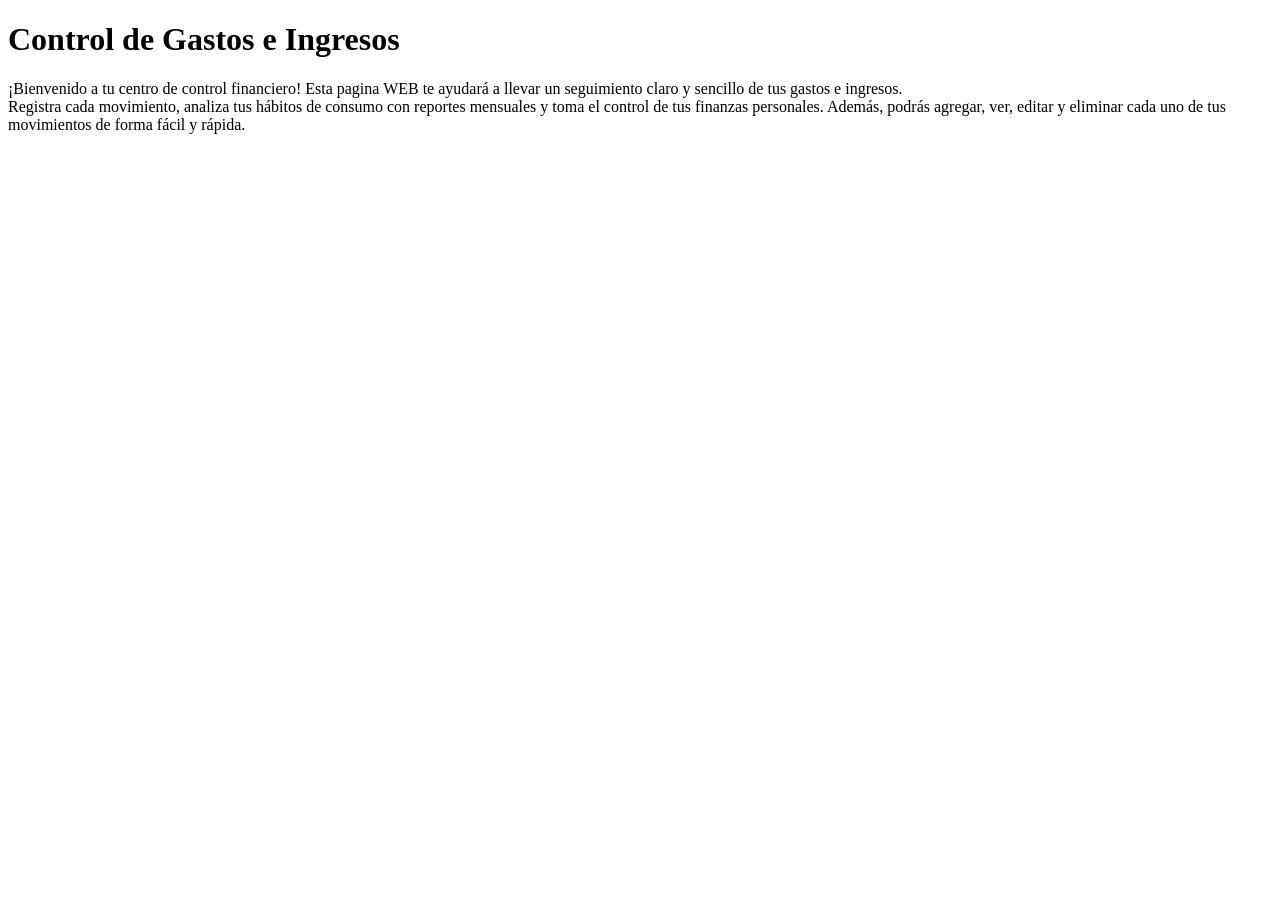
==== ProyectoFinanzas/static/index.html @ fe8ef69b "Trabajo Completo - Tp1 y Tp2." ====
<!DOCTYPE html>
<html lang="es">
    <head>
        <meta charset="UTF-8">
        <title>Control de Finanzas</title>
    </head> 
    <body>
        <h1>Control de Gastos e Ingresos</h1>
            <p>
                ¡Bienvenido a tu centro de control financiero! Esta pagina WEB te ayudará a llevar un seguimiento claro y sencillo de tus gastos e 
                ingresos.
                <br>
                Registra cada movimiento, analiza tus hábitos de consumo con reportes mensuales y toma el control de tus finanzas personales.
                Además, podrás agregar, ver, editar y eliminar cada uno de tus movimientos de forma fácil y rápida.
            </p>
    </body>
</html>
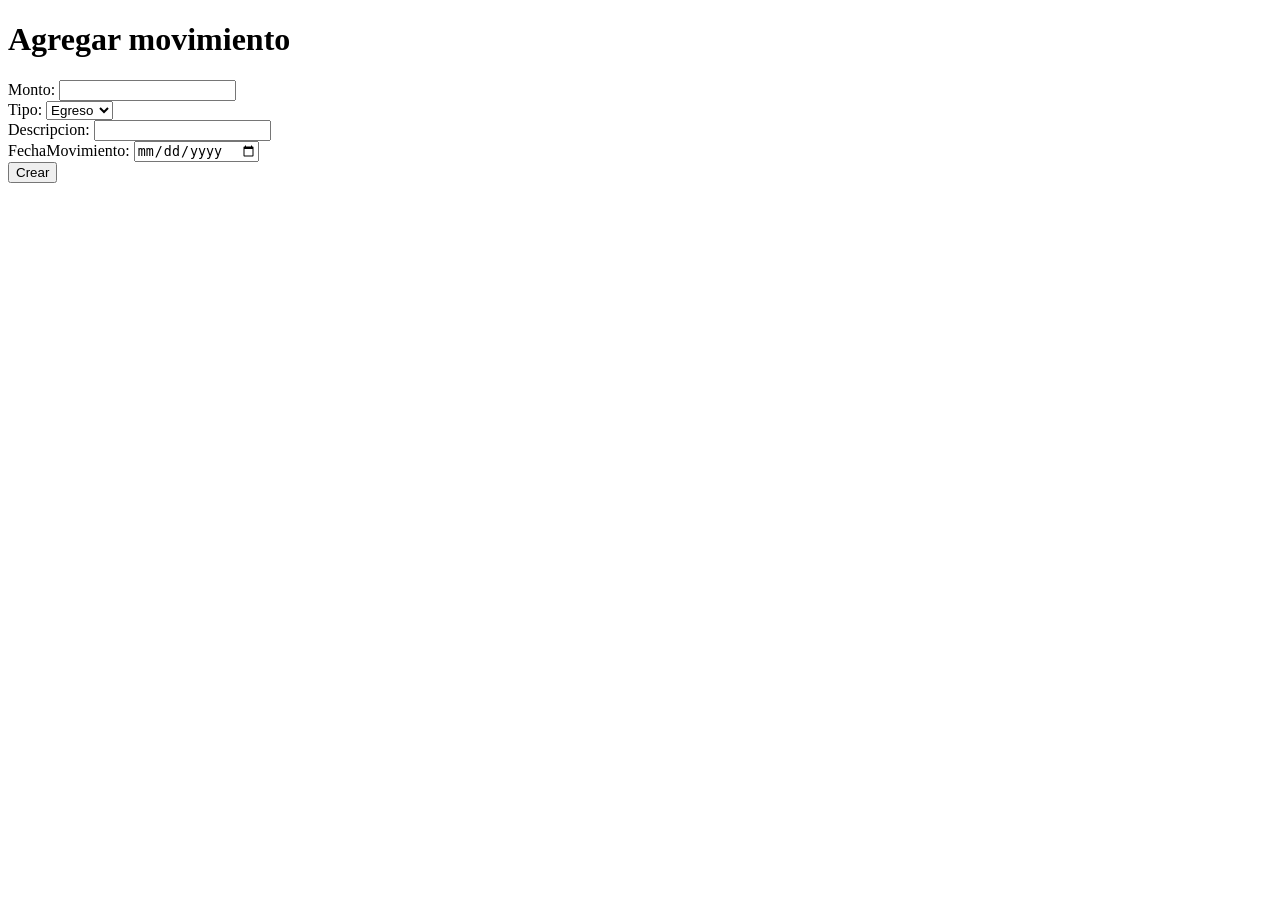
==== commit 71489e74: "Funcionalidad-Crear-Movimientos-js" ====
--- a/ProyectoFinanzas/static/index.html
+++ b/ProyectoFinanzas/static/index.html
@@ -1,17 +1,34 @@
 <!DOCTYPE html>
 <html lang="es">
-    <head>
-        <meta charset="UTF-8">
-        <title>Control de Finanzas</title>
-    </head> 
-    <body>
-        <h1>Control de Gastos e Ingresos</h1>
-            <p>
-                ¡Bienvenido a tu centro de control financiero! Esta pagina WEB te ayudará a llevar un seguimiento claro y sencillo de tus gastos e 
-                ingresos.
-                <br>
-                Registra cada movimiento, analiza tus hábitos de consumo con reportes mensuales y toma el control de tus finanzas personales.
-                Además, podrás agregar, ver, editar y eliminar cada uno de tus movimientos de forma fácil y rápida.
-            </p>
-    </body>
-</html>+<head>
+    <meta charset="UTF-8">
+    <meta name="viewport" content="width=device-width, initial-scale=1.0">
+    <link rel="stylesheet" href="/static/style.css">
+    <title>Movimiento</title>
+</head>
+<body>
+    <h1 id="main-title">Agregar movimiento</h1>
+
+
+    <div>
+        <form id="form-movimiento">
+            <div>
+                <label for="monto_mov">Monto:</label>
+                <input type="number" name="monto" id="monto_mov">
+            </div>
+            <label for="Tipo" id="tipo_mov">Tipo:</label>
+            <select name="Tipo">
+            <option value="E">Egreso</option>
+            <option value="I">Ingreso</option>
+            </select><br>
+            Descripcion: <input type="text" name="descripcion" id="descripcion_mov"><br>
+            FechaMovimiento: <input type="date" name="fechaMovimiento" id="fechaMovimiento"><br>
+            <button type="submit">Crear</button>
+        </form>
+    </div>
+
+    <div id="contenedor_movimientos">
+        </div>
+    <script src="/static/app.js"></script>
+</body>
+</html>
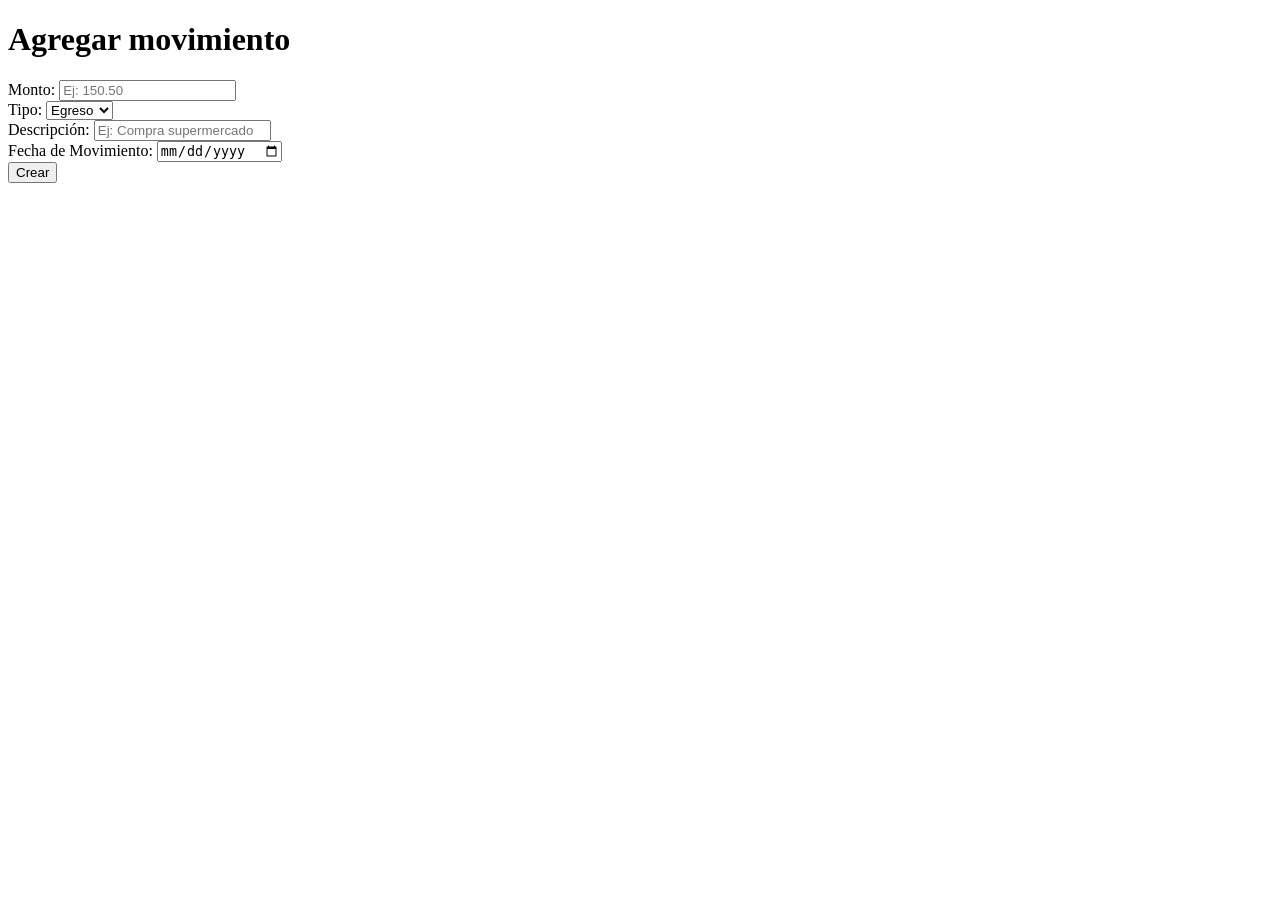
==== commit 4896c130: "agregando style2.css y modificado de index" ====
--- a/ProyectoFinanzas/static/index.html
+++ b/ProyectoFinanzas/static/index.html
@@ -3,7 +3,7 @@
 <head>
     <meta charset="UTF-8">
     <meta name="viewport" content="width=device-width, initial-scale=1.0">
-    <link rel="stylesheet" href="/static/style.css">
+    <link rel="stylesheet" href="/static/style2.css">
     <title>Movimiento</title>
 </head>
 <body>
@@ -12,18 +12,33 @@
 
     <div>
         <form id="form-movimiento">
+            
             <div>
                 <label for="monto_mov">Monto:</label>
-                <input type="number" name="monto" id="monto_mov">
+                <input type="number" name="monto" id="monto_mov" placeholder="Ej: 150.50">
             </div>
-            <label for="Tipo" id="tipo_mov">Tipo:</label>
-            <select name="Tipo">
-            <option value="E">Egreso</option>
-            <option value="I">Ingreso</option>
-            </select><br>
-            Descripcion: <input type="text" name="descripcion" id="descripcion_mov"><br>
-            FechaMovimiento: <input type="date" name="fechaMovimiento" id="fechaMovimiento"><br>
-            <button type="submit">Crear</button>
+
+            <div>
+                <label for="tipo_mov">Tipo:</label>
+                <select name="Tipo" id="tipo_mov">
+                    <option value="E">Egreso</option>
+                    <option value="I">Ingreso</option>
+                </select>
+            </div>
+            
+            <div>
+                <label for="descripcion_mov">Descripción:</label>
+                <input type="text" name="descripcion" id="descripcion_mov" placeholder="Ej: Compra supermercado">
+            </div>
+            
+            <div>
+                <label for="fechaMovimiento">Fecha de Movimiento:</label>
+                <input type="date" name="fechaMovimiento" id="fechaMovimiento">
+            </div>
+            
+            <div>
+                <button type="submit">Crear</button>
+            </div>
         </form>
     </div>
 
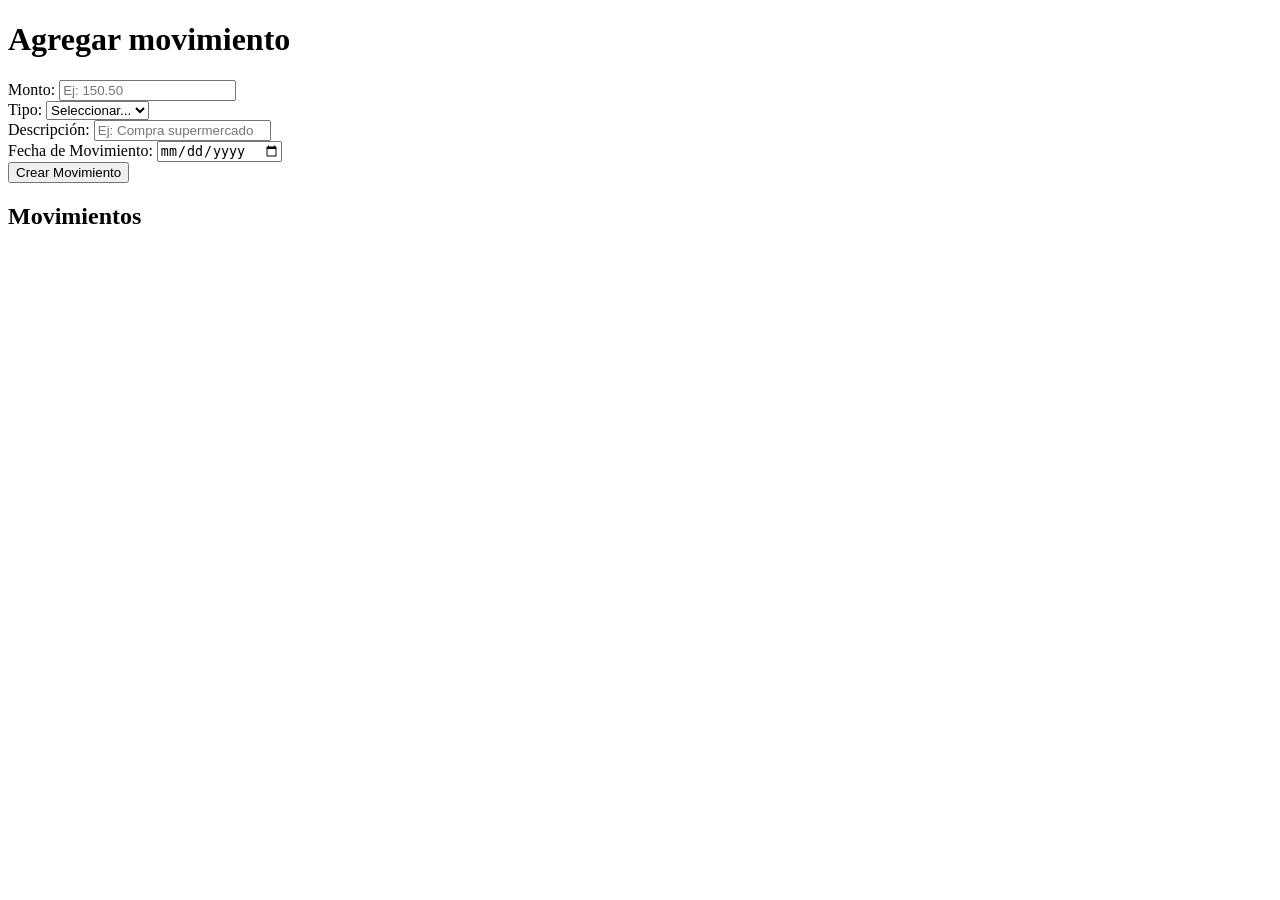
==== commit 1653a5b4: "funcionalidad de crear movimiento con el form pasada a funcion + actualizacion index.html con nuevo " ====
--- a/ProyectoFinanzas/static/index.html
+++ b/ProyectoFinanzas/static/index.html
@@ -3,47 +3,53 @@
 <head>
     <meta charset="UTF-8">
     <meta name="viewport" content="width=device-width, initial-scale=1.0">
-    <link rel="stylesheet" href="/static/style2.css">
+    <link rel="stylesheet" href="/static/style3.css">
     <title>Movimiento</title>
 </head>
 <body>
     <h1 id="main-title">Agregar movimiento</h1>
 
+    <div class="container">
+        <div class="form-card">
+            <form id="form-movimiento">
+                <div class="form-group">
+                    <label for="monto_mov">Monto:</label>
+                    <input type="number" step="any" name="monto" id="monto_mov" placeholder="Ej: 150.50" class="form-input">
+                </div>
 
-    <div>
-        <form id="form-movimiento">
-            
-            <div>
-                <label for="monto_mov">Monto:</label>
-                <input type="number" name="monto" id="monto_mov" placeholder="Ej: 150.50">
+                <div class="form-group">
+                    <label for="tipo_mov">Tipo:</label>
+                    <select name="tipo" id="tipo_mov" required class="form-input">
+                        <option value="">Seleccionar...</option>
+                        <option value="G">Gasto</option>
+                        <option value="I">Ingreso</option>
+                    </select>
+                </div>
+                
+                <div class="form-group">
+                    <label for="descripcion_mov">Descripción:</label>
+                    <input type="text" name="descripcion" id="descripcion_mov" placeholder="Ej: Compra supermercado" class="form-input">
+                </div>
+                
+                <div class="form-group">
+                    <label for="fechaMovimiento">Fecha de Movimiento:</label>
+                    <input type="date" name="fechaMovimiento" id="fechaMovimiento" class="form-input">
+                </div>
+                
+                <div class="form-group">
+                    <button type="submit" class="submit-btn">Crear Movimiento</button>
+                </div>
+            </form>
+        </div>
+
+        <div class="movements-card">
+            <div class="movements-header">
+                <h2 class="movements-title">Movimientos</h2>
             </div>
-
-            <div>
-                <label for="tipo_mov">Tipo:</label>
-                <select name="Tipo" id="tipo_mov">
-                    <option value="E">Egreso</option>
-                    <option value="I">Ingreso</option>
-                </select>
-            </div>
-            
-            <div>
-                <label for="descripcion_mov">Descripción:</label>
-                <input type="text" name="descripcion" id="descripcion_mov" placeholder="Ej: Compra supermercado">
-            </div>
-            
-            <div>
-                <label for="fechaMovimiento">Fecha de Movimiento:</label>
-                <input type="date" name="fechaMovimiento" id="fechaMovimiento">
-            </div>
-            
-            <div>
-                <button type="submit">Crear</button>
-            </div>
-        </form>
+            <div id="contenedor_movimientos"></div>
+        </div>
     </div>
 
-    <div id="contenedor_movimientos">
-        </div>
     <script src="/static/app.js"></script>
 </body>
 </html>
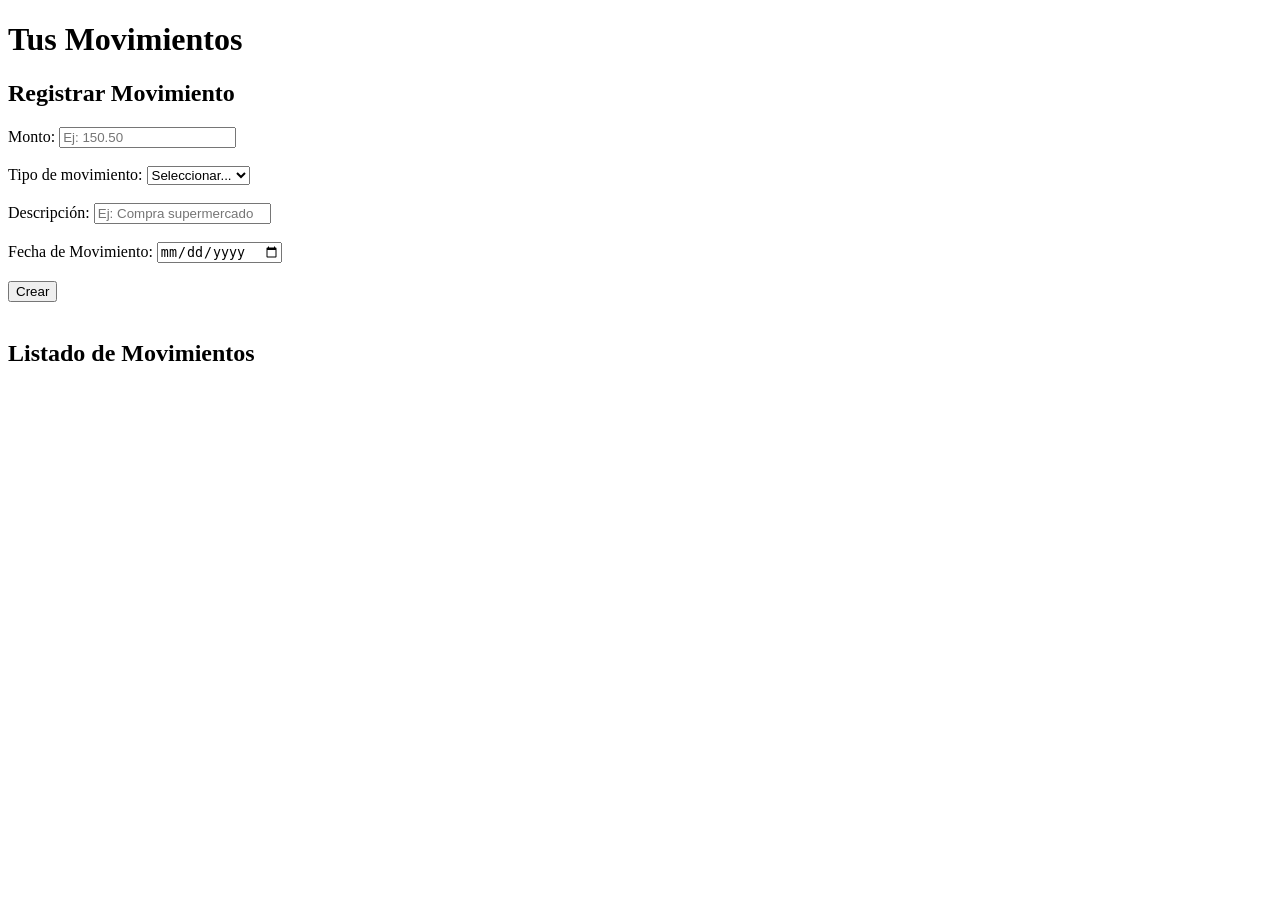
==== commit 9f97bf5a: "Index.html y app.js - Agregar movimiento y Mostrar movimientos" ====
--- a/ProyectoFinanzas/static/index.html
+++ b/ProyectoFinanzas/static/index.html
@@ -3,53 +3,51 @@
 <head>
     <meta charset="UTF-8">
     <meta name="viewport" content="width=device-width, initial-scale=1.0">
-    <link rel="stylesheet" href="/static/style3.css">
-    <title>Movimiento</title>
+    <title>Movimientos</title>
 </head>
 <body>
-    <h1 id="main-title">Agregar movimiento</h1>
 
-    <div class="container">
-        <div class="form-card">
-            <form id="form-movimiento">
-                <div class="form-group">
-                    <label for="monto_mov">Monto:</label>
-                    <input type="number" step="any" name="monto" id="monto_mov" placeholder="Ej: 150.50" class="form-input">
-                </div>
 
-                <div class="form-group">
-                    <label for="tipo_mov">Tipo:</label>
-                    <select name="tipo" id="tipo_mov" required class="form-input">
-                        <option value="">Seleccionar...</option>
-                        <option value="G">Gasto</option>
-                        <option value="I">Ingreso</option>
-                    </select>
-                </div>
-                
-                <div class="form-group">
-                    <label for="descripcion_mov">Descripción:</label>
-                    <input type="text" name="descripcion" id="descripcion_mov" placeholder="Ej: Compra supermercado" class="form-input">
-                </div>
-                
-                <div class="form-group">
-                    <label for="fechaMovimiento">Fecha de Movimiento:</label>
-                    <input type="date" name="fechaMovimiento" id="fechaMovimiento" class="form-input">
-                </div>
-                
-                <div class="form-group">
-                    <button type="submit" class="submit-btn">Crear Movimiento</button>
-                </div>
-            </form>
-        </div>
+    <h1 id="main-title"> Tus Movimientos </h1>
+    <h2>Registrar Movimiento</h2>
 
-        <div class="movements-card">
-            <div class="movements-header">
-                <h2 class="movements-title">Movimientos</h2>
+    <div>
+        <form id="form-movimiento">
+            
+            <div>
+                <label for="monto_mov">Monto:</label>
+                <input type="number" step="any" name="monto" id="monto_mov" placeholder="Ej: 150.50">
             </div>
-            <div id="contenedor_movimientos"></div>
-        </div>
+        <br>
+            <div>
+                <label for="tipo_mov">Tipo de movimiento:</label>
+                <select id="tipo" name="tipo_mov" required>
+                <option value="">Seleccionar...</option>
+                <option value="I">Ingreso</option>
+                <option value="G">Gasto</option>
+                </select>
+            </div>
+        <br>
+            <div>
+                <label for="descripcion_mov">Descripción:</label>
+                <input type="text" name="descripcion" id="descripcion_mov" placeholder="Ej: Compra supermercado">
+            </div>
+        <br>   
+            <div>
+                <label for="fechaMovimiento">Fecha de Movimiento:</label>
+                <input type="date" name="fechaMovimiento" id="fechaMovimiento">
+            </div>
+        <br>     
+            <div>
+                <button type="submit">Crear</button>
+            </div>
+        </form>
     </div>
-
+        <br>
+    <h2>Listado de Movimientos</h2>
+    <div id="lista_movimientos">
+          
+    </div>
     <script src="/static/app.js"></script>
 </body>
-</html>
+</html>
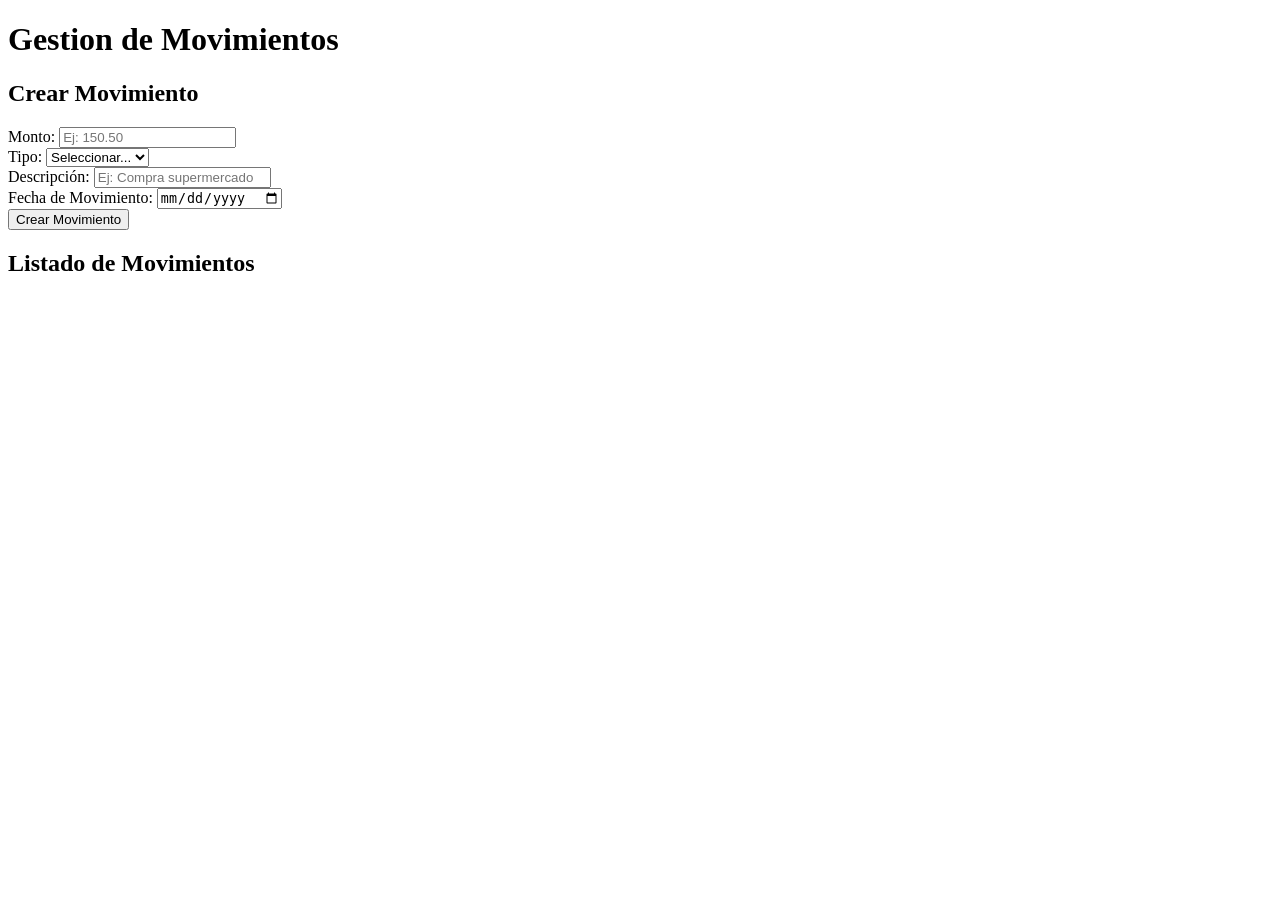
==== commit 97cd5842: "modificaciones al estilo grid + flex archivo style4.css" ====
--- a/ProyectoFinanzas/static/index.html
+++ b/ProyectoFinanzas/static/index.html
@@ -3,51 +3,62 @@
 <head>
     <meta charset="UTF-8">
     <meta name="viewport" content="width=device-width, initial-scale=1.0">
-    <title>Movimientos</title>
+  <!--<link rel="stylesheet" href="/static/style3.css">-->
+  <link rel="stylesheet" href="/static/style4.css">
+    <title>Movimiento</title>
 </head>
 <body>
+    <div class="contenedor-grid">
+        <div class="header item-grid">
+            <h1 id="main-title">Gestion de Movimientos</h1>
+        </div>
+        <div class="sidebar item-grid">
+            <div class="form-card">
+                <div class="titulo-creacion-movimiento">
+                    <h2 id="titulo-crear-movimiento">Crear Movimiento</h2>
+                </div>
+                <form id="form-movimiento">
+                    <div class="form-group">
+                        <label for="monto_mov">Monto:</label>
+                        <input type="number" step="any" name="monto" id="monto_mov" placeholder="Ej: 150.50" class="form-input">
+                    </div>
+                    <div class="form-group">
+                        <label for="tipo_mov">Tipo:</label>
+                        <select name="tipo" id="tipo_mov" required class="form-input">
+                            <option value="">Seleccionar...</option>
+                            <option value="G">Gasto</option>
+                            <option value="I">Ingreso</option>
+                        </select>
+                    </div>
+                    <div class="form-group">
+                        <label for="descripcion_mov">Descripción:</label>
+                        <input type="text" name="descripcion" id="descripcion_mov" placeholder="Ej: Compra supermercado" class="form-input">
+                    </div>
+                    <div class="form-group">
+                        <label for="fechaMovimiento">Fecha de Movimiento:</label>
+                        <input type="date" name="fechaMovimiento" id="fechaMovimiento" class="form-input">
+                    </div>
+                    <div class="form-group">
+                        <button type="submit" class="submit-btn">Crear Movimiento</button>
+                    </div>
+                </form>
+            </div>
+        </div>
+        <div class="content item-grid">
+            <h2 id="titulo-listado-movimientos">Listado de Movimientos</h2>
+            <div class="tarjeta-movimientos-flex">
+                
+            <div id="lista_movimientos">
 
+            </div>
+                
+                    
+                
+            </div>
+        </div>
 
-    <h1 id="main-title"> Tus Movimientos </h1>
-    <h2>Registrar Movimiento</h2>
-
-    <div>
-        <form id="form-movimiento">
-            
-            <div>
-                <label for="monto_mov">Monto:</label>
-                <input type="number" step="any" name="monto" id="monto_mov" placeholder="Ej: 150.50">
-            </div>
-        <br>
-            <div>
-                <label for="tipo_mov">Tipo de movimiento:</label>
-                <select id="tipo" name="tipo_mov" required>
-                <option value="">Seleccionar...</option>
-                <option value="I">Ingreso</option>
-                <option value="G">Gasto</option>
-                </select>
-            </div>
-        <br>
-            <div>
-                <label for="descripcion_mov">Descripción:</label>
-                <input type="text" name="descripcion" id="descripcion_mov" placeholder="Ej: Compra supermercado">
-            </div>
-        <br>   
-            <div>
-                <label for="fechaMovimiento">Fecha de Movimiento:</label>
-                <input type="date" name="fechaMovimiento" id="fechaMovimiento">
-            </div>
-        <br>     
-            <div>
-                <button type="submit">Crear</button>
-            </div>
-        </form>
-    </div>
-        <br>
-    <h2>Listado de Movimientos</h2>
-    <div id="lista_movimientos">
-          
+        
     </div>
     <script src="/static/app.js"></script>
 </body>
-</html>+</html>
